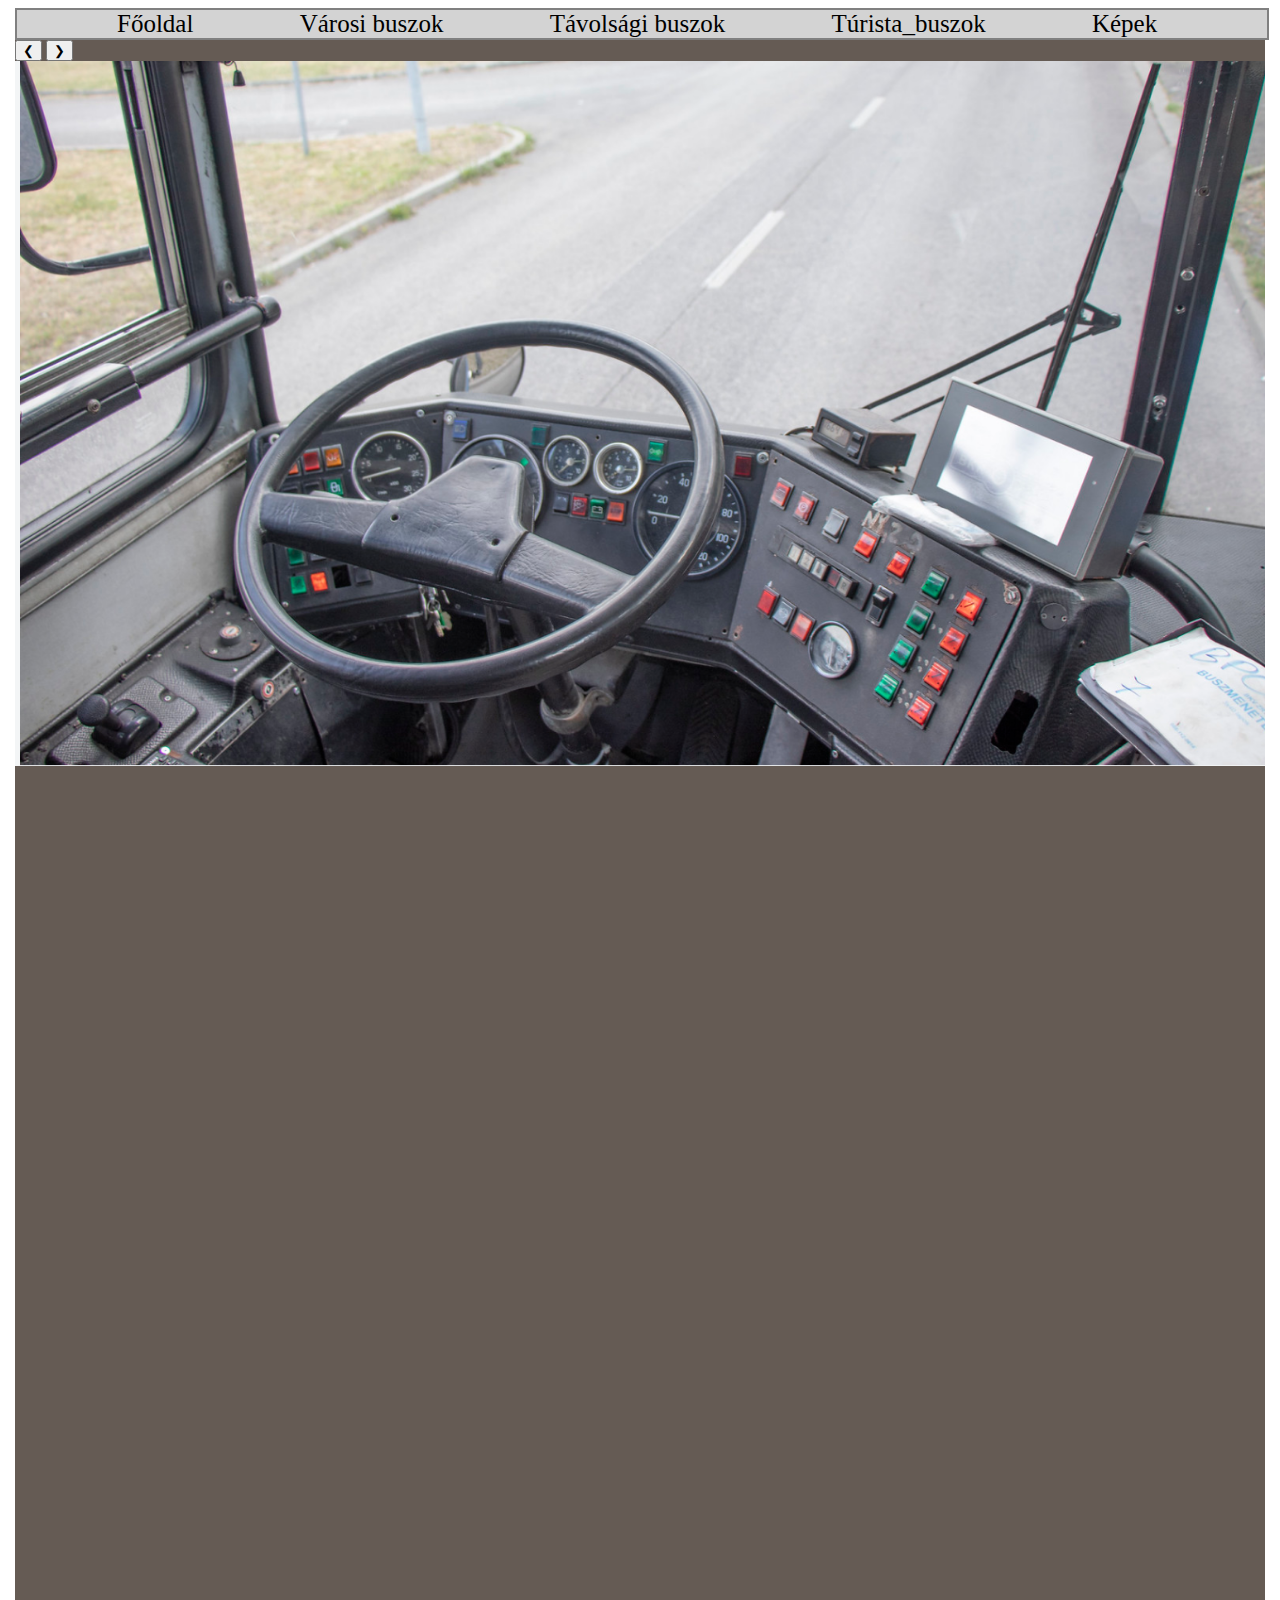
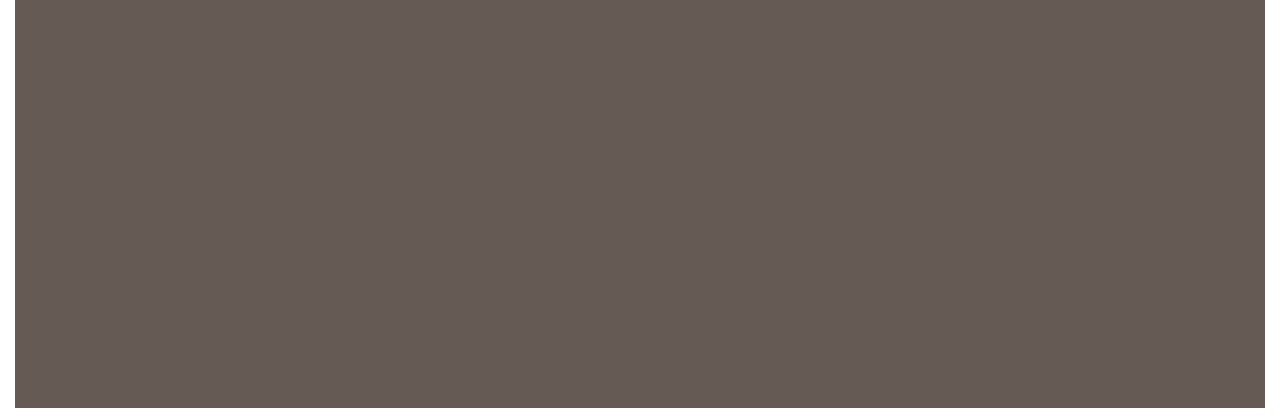
==== kepek.html @ a806b61a "first commit" ====
<!DOCTYPE html>
<html lang="hu">
<head>
    <meta charset="UTF-8">
    <meta http-equiv="X-UA-Compatible" content="IE=edge">
    <meta name="viewport" content="width=device-width, initial-scale=1.0">
    <title>Képek</title>
    <link rel="stylesheet" href="css/style.css">
</head>
<body>
    
</body>
    <div class="lap_alap">
        <div id="navcontainer">
            <ul>
            <li><a href="index.html" class="Turista">Főoldal</a></li>
            <li><a href="városi_buszok.html" class="Turista">Városi buszok</a></li>
            <li><a href="Távolági_buszok.html" class="Turista">Távolsági buszok</a></li>
            <li><a href="Túrista_buszok.html" class="Turista">Túrista_buszok</a></li>
            <li><a href="kepek.html" class="Turista">Képek</a></li>
            </ul>
        </div>
        <div>
            

<div class="w3-content w3-display-container">
     <button class="gomb1" onclick="plusDivs(-1)">&#10094;</button>
  <button class="gomb2" onclick="plusDivs(1)">&#10095;</button>
  
  <img class="mySlides" src="img/Városi_buszok/260(iroda).png" alt="1" style="width: 1250px"> 
  <img class="mySlides" src="img/Városi_buszok/260.png"alt="1" style="width: 1250px"> 
  <img class="mySlides" src="img/Városi_buszok/280(1).png"alt="1" style="width: 1250px">
  <img class="mySlides" src="img/Városi_buszok/280(2).png"alt="1" style="width: 1250px">
  <img class="mySlides" src="img/Városi_buszok/280(3).png"alt="1" style="width: 1250px">
  <img class="mySlides" src="img/Városi_buszok/280(4).png"alt="1" style="width: 1250px">
  <img class="mySlides" src="img/Városi_buszok/280.png"alt="1" style="width: 1250px">
  <img class="mySlides" src="img/Városi_buszok/412.png"alt="1" style="width: 1250px">
  <img class="mySlides" src="img/Városi_buszok/415.png"alt="1" style="width: 1250px">
  <img class="mySlides" src="img/Városi_buszok/435 (2).png"alt="1" style="width: 1250px">
  <img class="mySlides" src="img/Városi_buszok/435.png"alt="1" style="width: 1250px">
  <img class="mySlides" src="img/Városi_buszok/Citaro.png"alt="1" style="width: 1250px">
  <img class="mySlides" src="img/Városi_buszok/Conecto G.png"alt="1" style="width: 1250px">
  <img class="mySlides" src="img/Városi_buszok/NextGen. Connecto.png"alt="1" style="width: 1250px">
  <img class="mySlides" src="img/Városi_buszok/V180.png"alt="1" style="width: 1250px">
  <img class="mySlides" src="img/Városi_buszok/VanHool Ag300.png"alt="1" style="width: 1250px">
  <img class="mySlides" src="img/Városi_buszok/Volvo 7700A.png"alt="1" style="width: 1250px">
  <img class="mySlides" src="img/Városi_buszok/Volvo7700A.png"alt="1" style="width: 1250px">
  <img class="mySlides" src="img/Városi_buszok/Volvo 7905H.png"alt="1" style="width: 1250px">
  <img class="mySlides" src="img/Volán_buszok/2021-02-27 (29).png"alt="1" style="width: 1250px">
  <img class="mySlides" src="img/Volán_buszok/2021-02-27 (30).png"alt="1" style="width: 1250px">
  <img class="mySlides" src="img/Volán_buszok/2021-02-27 (31).png"alt="1" style="width: 1250px">
  <img class="mySlides" src="img/Volán_buszok/2021-02-27 (32).png"alt="1" style="width: 1250px">
  <img class="mySlides" src="img/Volán_buszok/2021-02-27 (33).png"alt="1" style="width: 1250px">
  <img class="mySlides" src="img/Volán_buszok/2021-02-27 (34).png"alt="1" style="width: 1250px">
  <img class="mySlides" src="img/Volán_buszok/256.png"alt="1" style="width: 1250px">
  <img class="mySlides" src="img/Volán_buszok/435.png"alt="1" style="width: 1250px">
  <img class="mySlides" src="img/Volán_buszok/c60.png"alt="1" style="width: 1250px">
  <img class="mySlides" src="img/Volán_buszok/7700AFL.png"alt="1" style="width: 1250px">
  <img class="mySlides" src="img/Volán_buszok/man city.png"alt="1" style="width: 1250px">
  <img class="mySlides" src="img/Volán_buszok/Setra Ikarus.png"alt="1" style="width: 1250px">
  <img class="mySlides" src="img/Volán_buszok/setra.png"alt="1" style="width: 1250px">
  <img class="mySlides" src="img/Volán_buszok/volvo7700AFL.png"alt="1" style="width: 1250px">
  <img class="mySlides" src="img/Túrista_buszok/setra eleje.png"alt="1" style="width: 1250px">
  <img class="mySlides" src="img/Túrista_buszok/setra belül.png"alt="1" style="width: 1250px">
  <img class="mySlides" src="img/Túrista_buszok/setra hátulja.png"alt="1" style="width: 1250px">
  <img class="mySlides" src="img/Túrista_buszok/Setra iroda.png"alt="1" style="width: 1250px">
  <img class="mySlides" src="img/Túrista_buszok/Setra_hátulja.png"alt="1" style="width: 1250px">
  <img class="mySlides" src="img/Túrista_buszok/tourismo 2.png"alt="1" style="width: 1250px">
  <img class="mySlides" src="img/Túrista_buszok/tourismo iroda manual.png"alt="1" style="width: 1250px">
  <img class="mySlides" src="img/Túrista_buszok/tourismo.png"alt="1" style="width: 1250px">
  <img class="mySlides" src="img/Túrista_buszok/Tourismo_iroda.png"alt="1" style="width: 1250px">
  <img class="mySlides" src="img/Túrista_buszok/volvo 9700.png"alt="1" style="width: 1250px">
  <img class="mySlides" src="img/Túrista_buszok/Volvo 9900.png"alt="1" style="width: 1250px">
  
</div>

<script>
var slideIndex = 1;
showDivs(slideIndex);

function plusDivs(n) {
  showDivs(slideIndex += n);
}

function showDivs(n) {
  var i;
  var x = document.getElementsByClassName("mySlides");
  if (n > x.length) {slideIndex = 1}
  if (n < 1) {slideIndex = x.length}
  for (i = 0; i < x.length; i++) {
    x[i].style.display = "none";  
  }
  x[slideIndex-1].style.display = "block";  
}
</script>
        </div>
    </div>

</html>
---- css/style.css ----
.lap_alap{
    background-color: rgb(101, 91, 84);
    height: 2000px;
    width: 1250px;
    margin: auto;
}

#navcontainer ul {
    float:center;
    width:100%;
    margin:0;
    padding:0;
    font-size:25px;
    color:#fff;
    background:lightgrey;
    border: gray 2px solid ;
    font-family: 'Outrider';
    }
    #navcontainer ul li {
    display:inline;
    }
    .Turista{
        margin-left: 100px;
    }
    ul{
        font-family:Georgia, 'Times New Roman', Times, serif;
    }
     li{
        font-family:Georgia, 'Times New Roman', Times, serif;
    }
    a{
        color: black;
        text-decoration: none;
        font-family:Georgia, 'Times New Roman', Times, serif;
    }
    a:active{
        color: gray;
        font-family:Georgia, 'Times New Roman', Times, serif;

    }
    a:hover{
        color: #fff;
        font-family:Georgia, 'Times New Roman', Times, serif;
    }
    .lap_varosi{
        background-color: rgb(0, 133, 188);
    height: 2250px;
    width: 1250px;
    margin: auto;
    }
    .varosi_szoveg{
        color: white;
    }
    .lap_varosi h1{
        border-bottom: white double 4px;
        margin-left: 10px;
        width: 500px;

    }
    .varosi_szoveg p{
        color: white;
        margin-left:10px ;
        font-size: 20px;
    }
    .lap_tavolsagi{
        background-color: rgb(247, 167,0);
        height: 2000px;
        width: 1250px;
        margin: auto;
    }
    .lap_tavolsagi h1{
        border-bottom: black double 4px;
        margin-left: 10px;
        width: 500px;
        color: black;

    }
    .lap_tavolsagi p{
        color: black;
        margin-left:10px ;
        font-size: 20px;
    }

    .turista_szoveg{
        background-color: rgb(203,213,214);
        height: 2000px;
        width: 1250px;
        margin: auto;
    }
    .turista_szoveg h1{
        border-bottom: black double 4px;
        margin-left: 10px;
        width: 500px;
        color: black;

    }
    .turista_szoveg p{
        color: black;
        margin-left:10px ;
        font-size: 20px;
    }
    .lap_tura{
        background-color: rgb(203,213,214);
    height: 2000px;
    width: 1250px;
    margin: auto;
    }
    .kep1{
        float: right;
        width: 400px;
        margin-top: -20px;
        margin-right: 200px;
        margin-bottom: 0px;
        border: black 2px double;
        box-shadow: 5px 5px 5px;
    }
    .kep2{
        float: right;
        width: 400px;
        
        margin-right: 10px;
        margin-top: -125px;
        border: black 2px double; box-shadow: 5px 5px 5px;
    }
    .kep3{
        float: right;
        width: 400px;
        margin-top: -100px;
        margin-right: 200px;
        margin-top: -85px;
        border: black 2px double; box-shadow: 5px 5px 5px;
    }
    .kep4{
        float: right;
        width: 400px;
        
        margin-right: 10px;
        margin-top: -30px;
        border: black 2px double; box-shadow: 5px 5px 5px;
    }
    .kep5{
        float: right;
        width: 400px;
        
        margin-right: -220px;
        margin-top: 20px;
        border: black 2px double; box-shadow: 5px 5px 5px;
    }
    .kep6{
        float: right;
        width: 400px;
        margin-bottom: -10px;
        margin-right: 10px;
        margin-top: -80px;
        border: black 2px double; box-shadow: 5px 5px 5px;
    }
    .kep7{
        float: right;
        width: 400px;
        margin-right: 200px;
        margin-top: -110px;
        border: black 2px double; box-shadow: 5px 5px 5px;
    }
    .mySlides {display:none;}

    .kep9{
        float: right;
        width: 225px;
        margin-top: -60px;
        margin-right: 150px;
        margin-bottom: 0px;
        border: black 2px double; box-shadow: 5px 5px 5px;
    }    
    

    .kep10{
        float: right;
        width: 225px;
        
        margin-right: 10px;
        margin-top: -50px;
        border: black 2px double; box-shadow: 5px 5px 5px;
    }   
    
    
    .kep11{
        float: right;
        width: 200px;
        margin-top: -30px;
        margin-right: 150px;
        margin-bottom: 0px;
        border: black 2px double; box-shadow: 5px 5px 5px;
    }   
    

    .kep12{
        float: right;
        width: 225px;
        
        margin-right: 10px;
        margin-top: -10px;
        border: black 2px double; box-shadow: 5px 5px 5px;
    }   
    .kep13{
        float: right;
        width: 225px;
        
        margin-right: 10px;
        margin-top: -40px;
        border: black 2px double; box-shadow: 5px 5px 5px;
    }   
    .kep14{
        float: right;
        width: 225px;
        margin-top: -25px;
        margin-right: 150px;
        margin-bottom: 0px;
        border: black 2px double; box-shadow: 5px 5px 5px;
    }   
    .kep15{
        float: right;
        width: 250px;
        margin-top: -72px;
        margin-right: 110px;
        margin-bottom: 0px;
        border: black 2px double; box-shadow: 5px 5px 5px;
    }   
    .kep16{
        float: right;
        width: 225px;
        
        margin-right: 10px;
        margin-top: -80px;
        border: black 2px double; box-shadow: 5px 5px 5px;
    }   
    .kep17{
        float: right;
        width: 250px;
        margin-top: -80px;
        margin-right: 110px;
        margin-bottom: 0px;
        border: black 2px double; box-shadow: 5px 5px 5px;
    }   
    .kep18{
        float: right;
        width: 225px;
        margin-top: -10px;
        margin-right: 150px;
        margin-bottom: 0px;
        border: black 2px double; box-shadow: 5px 5px 5px;
    }   
    .kep19{
        float: right;
        width: 225px;
        margin-top: -70px;
        margin-right: 150px;
        margin-bottom: -30px;
        border: black 2px double; box-shadow: 5px 5px 5px;
    }   
    .kep20{
        float: right;
        width: 225px;
        
        margin-right: 10px;
        margin-top: -70px;
        border: black 2px double; box-shadow: 5px 5px 5px;
    }   
    .video1{
        margin-left: 300px ;    box-shadow: 5px 5px 5px;
    }
    .bevezeto{
        font-family: Arial, Helvetica, sans-serif
    }
    @font-face {
        font-family: 'Outrider';
        src: local('fonts/outriderchromeital.ttf');
      }

      footer{
          color: black;
          font-size: 25px;
      }
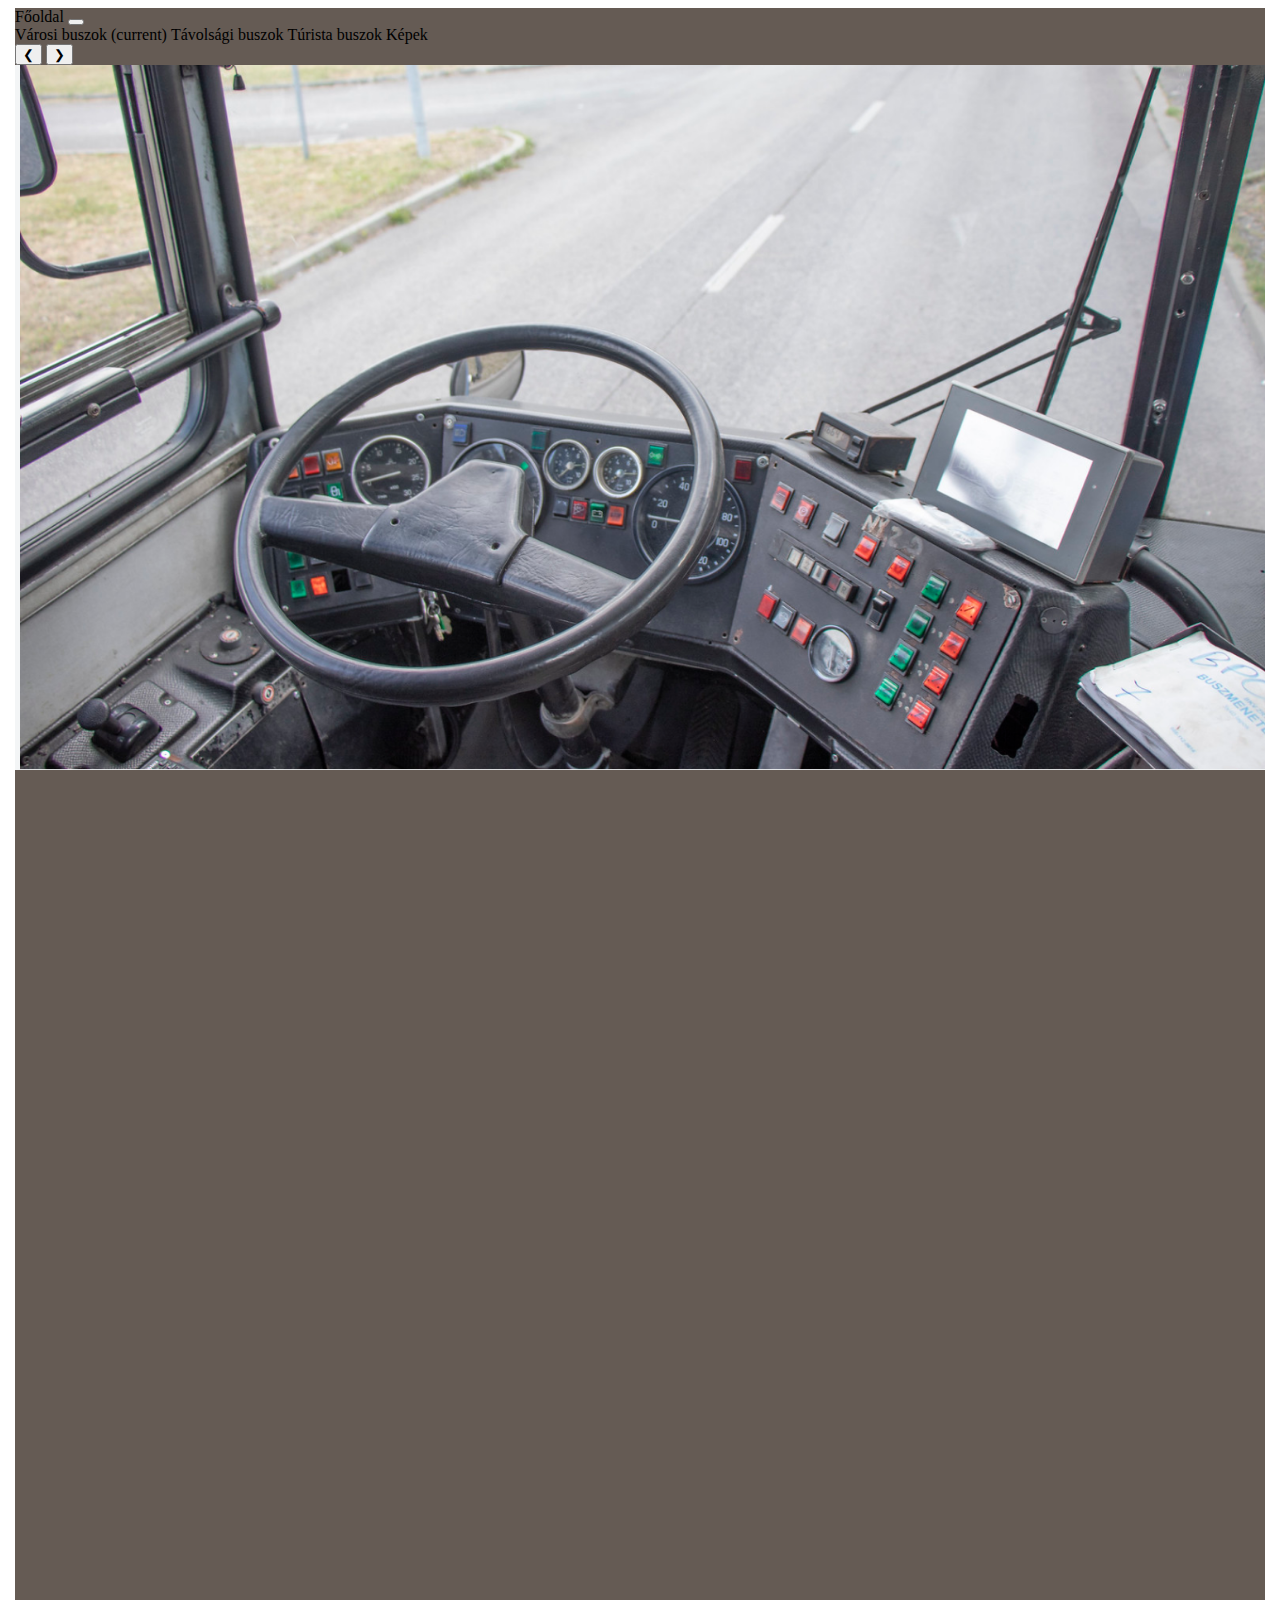
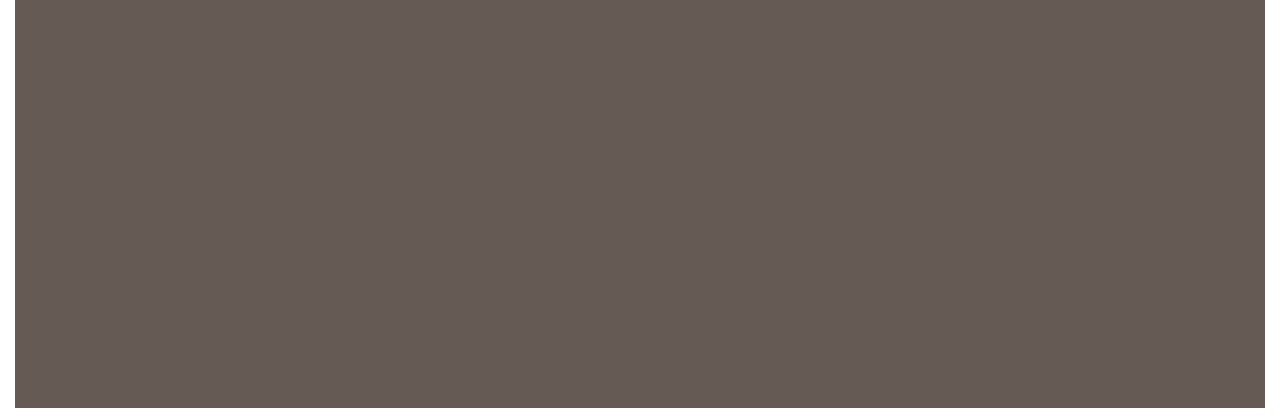
==== commit 5442696f: "navbar, img classok" ====
--- a/kepek.html
+++ b/kepek.html
@@ -6,20 +6,27 @@
     <meta name="viewport" content="width=device-width, initial-scale=1.0">
     <title>Képek</title>
     <link rel="stylesheet" href="css/style.css">
+    <link rel="stylesheet" href="https://cdn.jsdelivr.net/npm/bootstrap@4.6.0/dist/css/bootstrap.min.css" integrity="sha384-B0vP5xmATw1+K9KRQjQERJvTumQW0nPEzvF6L/Z6nronJ3oUOFUFpCjEUQouq2+l" crossorigin="anonymous">
 </head>
 <body>
     
 </body>
     <div class="lap_alap">
-        <div id="navcontainer">
-            <ul>
-            <li><a href="index.html" class="Turista">Főoldal</a></li>
-            <li><a href="városi_buszok.html" class="Turista">Városi buszok</a></li>
-            <li><a href="Távolági_buszok.html" class="Turista">Távolsági buszok</a></li>
-            <li><a href="Túrista_buszok.html" class="Turista">Túrista_buszok</a></li>
-            <li><a href="kepek.html" class="Turista">Képek</a></li>
-            </ul>
+      <nav class="navbar navbar-expand-lg navbar-light bg-light mx-auto">
+        <a class="navbar-brand" href="index.html">Főoldal</a>
+        <button class="navbar-toggler" type="button" data-toggle="collapse" data-target="#navbarNavAltMarkup" aria-controls="navbarNavAltMarkup" aria-expanded="false" aria-label="Toggle navigation">
+          <span class="navbar-toggler-icon"></span>
+        </button>
+        <div class="collapse navbar-collapse" id="navbarNavAltMarkup">
+          <div class="navbar-nav">
+            <a class="nav-link active" href="városi_buszok.html">Városi buszok <span class="sr-only">(current)</span></a>
+            <a class="nav-link" href="Távolági_buszok.html">Távolsági buszok</a>
+            <a class="nav-link" href="Túrista_buszok.html">Túrista buszok</a>
+            <a class="nav-link" href="kepek.html">Képek</a>
+            
+          </div>
         </div>
+      </nav>
         <div>
             
 
@@ -27,50 +34,50 @@
      <button class="gomb1" onclick="plusDivs(-1)">&#10094;</button>
   <button class="gomb2" onclick="plusDivs(1)">&#10095;</button>
   
-  <img class="mySlides" src="img/Városi_buszok/260(iroda).png" alt="1" style="width: 1250px"> 
-  <img class="mySlides" src="img/Városi_buszok/260.png"alt="1" style="width: 1250px"> 
-  <img class="mySlides" src="img/Városi_buszok/280(1).png"alt="1" style="width: 1250px">
-  <img class="mySlides" src="img/Városi_buszok/280(2).png"alt="1" style="width: 1250px">
-  <img class="mySlides" src="img/Városi_buszok/280(3).png"alt="1" style="width: 1250px">
-  <img class="mySlides" src="img/Városi_buszok/280(4).png"alt="1" style="width: 1250px">
-  <img class="mySlides" src="img/Városi_buszok/280.png"alt="1" style="width: 1250px">
-  <img class="mySlides" src="img/Városi_buszok/412.png"alt="1" style="width: 1250px">
-  <img class="mySlides" src="img/Városi_buszok/415.png"alt="1" style="width: 1250px">
-  <img class="mySlides" src="img/Városi_buszok/435 (2).png"alt="1" style="width: 1250px">
-  <img class="mySlides" src="img/Városi_buszok/435.png"alt="1" style="width: 1250px">
-  <img class="mySlides" src="img/Városi_buszok/Citaro.png"alt="1" style="width: 1250px">
-  <img class="mySlides" src="img/Városi_buszok/Conecto G.png"alt="1" style="width: 1250px">
-  <img class="mySlides" src="img/Városi_buszok/NextGen. Connecto.png"alt="1" style="width: 1250px">
-  <img class="mySlides" src="img/Városi_buszok/V180.png"alt="1" style="width: 1250px">
-  <img class="mySlides" src="img/Városi_buszok/VanHool Ag300.png"alt="1" style="width: 1250px">
-  <img class="mySlides" src="img/Városi_buszok/Volvo 7700A.png"alt="1" style="width: 1250px">
-  <img class="mySlides" src="img/Városi_buszok/Volvo7700A.png"alt="1" style="width: 1250px">
-  <img class="mySlides" src="img/Városi_buszok/Volvo 7905H.png"alt="1" style="width: 1250px">
-  <img class="mySlides" src="img/Volán_buszok/2021-02-27 (29).png"alt="1" style="width: 1250px">
-  <img class="mySlides" src="img/Volán_buszok/2021-02-27 (30).png"alt="1" style="width: 1250px">
-  <img class="mySlides" src="img/Volán_buszok/2021-02-27 (31).png"alt="1" style="width: 1250px">
-  <img class="mySlides" src="img/Volán_buszok/2021-02-27 (32).png"alt="1" style="width: 1250px">
-  <img class="mySlides" src="img/Volán_buszok/2021-02-27 (33).png"alt="1" style="width: 1250px">
-  <img class="mySlides" src="img/Volán_buszok/2021-02-27 (34).png"alt="1" style="width: 1250px">
-  <img class="mySlides" src="img/Volán_buszok/256.png"alt="1" style="width: 1250px">
-  <img class="mySlides" src="img/Volán_buszok/435.png"alt="1" style="width: 1250px">
-  <img class="mySlides" src="img/Volán_buszok/c60.png"alt="1" style="width: 1250px">
-  <img class="mySlides" src="img/Volán_buszok/7700AFL.png"alt="1" style="width: 1250px">
-  <img class="mySlides" src="img/Volán_buszok/man city.png"alt="1" style="width: 1250px">
-  <img class="mySlides" src="img/Volán_buszok/Setra Ikarus.png"alt="1" style="width: 1250px">
-  <img class="mySlides" src="img/Volán_buszok/setra.png"alt="1" style="width: 1250px">
-  <img class="mySlides" src="img/Volán_buszok/volvo7700AFL.png"alt="1" style="width: 1250px">
-  <img class="mySlides" src="img/Túrista_buszok/setra eleje.png"alt="1" style="width: 1250px">
-  <img class="mySlides" src="img/Túrista_buszok/setra belül.png"alt="1" style="width: 1250px">
-  <img class="mySlides" src="img/Túrista_buszok/setra hátulja.png"alt="1" style="width: 1250px">
-  <img class="mySlides" src="img/Túrista_buszok/Setra iroda.png"alt="1" style="width: 1250px">
-  <img class="mySlides" src="img/Túrista_buszok/Setra_hátulja.png"alt="1" style="width: 1250px">
-  <img class="mySlides" src="img/Túrista_buszok/tourismo 2.png"alt="1" style="width: 1250px">
-  <img class="mySlides" src="img/Túrista_buszok/tourismo iroda manual.png"alt="1" style="width: 1250px">
-  <img class="mySlides" src="img/Túrista_buszok/tourismo.png"alt="1" style="width: 1250px">
-  <img class="mySlides" src="img/Túrista_buszok/Tourismo_iroda.png"alt="1" style="width: 1250px">
-  <img class="mySlides" src="img/Túrista_buszok/volvo 9700.png"alt="1" style="width: 1250px">
-  <img class="mySlides" src="img/Túrista_buszok/Volvo 9900.png"alt="1" style="width: 1250px">
+  <img class="mySlides rounded " src="img/Városi_buszok/260(iroda).png" alt="1" style="width: 1250px"> 
+  <img class="mySlides rounded" src="img/Városi_buszok/260.png"alt="1" style="width: 1250px"> 
+  <img class="mySlides rounded" src="img/Városi_buszok/280(1).png"alt="1" style="width: 1250px">
+  <img class="mySlides rounded" src="img/Városi_buszok/280(2).png"alt="1" style="width: 1250px">
+  <img class="mySlides rounded" src="img/Városi_buszok/280(3).png"alt="1" style="width: 1250px">
+  <img class="mySlides rounded" src="img/Városi_buszok/280(4).png"alt="1" style="width: 1250px">
+  <img class="mySlides rounded" src="img/Városi_buszok/280.png"alt="1" style="width: 1250px">
+  <img class="mySlides rounded" src="img/Városi_buszok/412.png"alt="1" style="width: 1250px">
+  <img class="mySlides rounded" src="img/Városi_buszok/415.png"alt="1" style="width: 1250px">
+  <img class="mySlides rounded" src="img/Városi_buszok/435 (2).png"alt="1" style="width: 1250px">
+  <img class="mySlides rounded" src="img/Városi_buszok/435.png"alt="1" style="width: 1250px">
+  <img class="mySlides rounded" src="img/Városi_buszok/Citaro.png"alt="1" style="width: 1250px">
+  <img class="mySlides rounded " src="img/Városi_buszok/Conecto G.png"alt="1" style="width: 1250px">
+  <img class="mySlides rounded" src="img/Városi_buszok/NextGen. Connecto.png"alt="1" style="width: 1250px">
+  <img class="mySlides rounded" src="img/Városi_buszok/V180.png"alt="1" style="width: 1250px">
+  <img class="mySlides rounded" src="img/Városi_buszok/VanHool Ag300.png"alt="1" style="width: 1250px">
+  <img class="mySlides rounded" src="img/Városi_buszok/Volvo 7700A.png"alt="1" style="width: 1250px">
+  <img class="mySlides rounded" src="img/Városi_buszok/Volvo7700A.png"alt="1" style="width: 1250px">
+  <img class="mySlides rounded" src="img/Városi_buszok/Volvo 7905H.png"alt="1" style="width: 1250px">
+  <img class="mySlides rounded" src="img/Volán_buszok/2021-02-27 (29).png"alt="1" style="width: 1250px">
+  <img class="mySlides rounded" src="img/Volán_buszok/2021-02-27 (30).png"alt="1" style="width: 1250px">
+  <img class="mySlides rounded" src="img/Volán_buszok/2021-02-27 (31).png"alt="1" style="width: 1250px">
+  <img class="mySlides rounded" src="img/Volán_buszok/2021-02-27 (32).png"alt="1" style="width: 1250px">
+  <img class="mySlides rounded" src="img/Volán_buszok/2021-02-27 (33).png"alt="1" style="width: 1250px">
+  <img class="mySlides rounded" src="img/Volán_buszok/2021-02-27 (34).png"alt="1" style="width: 1250px">
+  <img class="mySlides rounded" src="img/Volán_buszok/256.png"alt="1" style="width: 1250px">
+  <img class="mySlides rounded" src="img/Volán_buszok/435.png"alt="1" style="width: 1250px">
+  <img class="mySlides rounded" src="img/Volán_buszok/c60.png"alt="1" style="width: 1250px">
+  <img class="mySlides rounded" src="img/Volán_buszok/7700AFL.png"alt="1" style="width: 1250px">
+  <img class="mySlides rounded" src="img/Volán_buszok/man city.png"alt="1" style="width: 1250px">
+  <img class="mySlides rounded" src="img/Volán_buszok/Setra Ikarus.png"alt="1" style="width: 1250px">
+  <img class="mySlides rounded" src="img/Volán_buszok/setra.png"alt="1" style="width: 1250px">
+  <img class="mySlides rounded" src="img/Volán_buszok/volvo7700AFL.png"alt="1" style="width: 1250px">
+  <img class="mySlides rounded" src="img/Túrista_buszok/setra eleje.png"alt="1" style="width: 1250px">
+  <img class="mySlides rounded" src="img/Túrista_buszok/setra belül.png"alt="1" style="width: 1250px">
+  <img class="mySlides rounded" src="img/Túrista_buszok/setra hátulja.png"alt="1" style="width: 1250px">
+  <img class="mySlides rounded" src="img/Túrista_buszok/Setra iroda.png"alt="1" style="width: 1250px">
+  <img class="mySlides rounded" src="img/Túrista_buszok/Setra_hátulja.png"alt="1" style="width: 1250px">
+  <img class="mySlides rounded" src="img/Túrista_buszok/tourismo 2.png"alt="1" style="width: 1250px">
+  <img class="mySlides rounded" src="img/Túrista_buszok/tourismo iroda manual.png"alt="1" style="width: 1250px">
+  <img class="mySlides rounded" src="img/Túrista_buszok/tourismo.png"alt="1" style="width: 1250px">
+  <img class="mySlides rounded" src="img/Túrista_buszok/Tourismo_iroda.png"alt="1" style="width: 1250px">
+  <img class="mySlides rounded" src="img/Túrista_buszok/volvo 9700.png"alt="1" style="width: 1250px">
+  <img class="mySlides rounded" src="img/Túrista_buszok/Volvo 9900.png"alt="1" style="width: 1250px">
   
 </div>
 
--- a/css/style.css
+++ b/css/style.css
@@ -44,7 +44,7 @@
     }
     .lap_varosi{
         background-color: rgb(0, 133, 188);
-    height: 2250px;
+    height: 2550px;
     width: 1250px;
     margin: auto;
     }
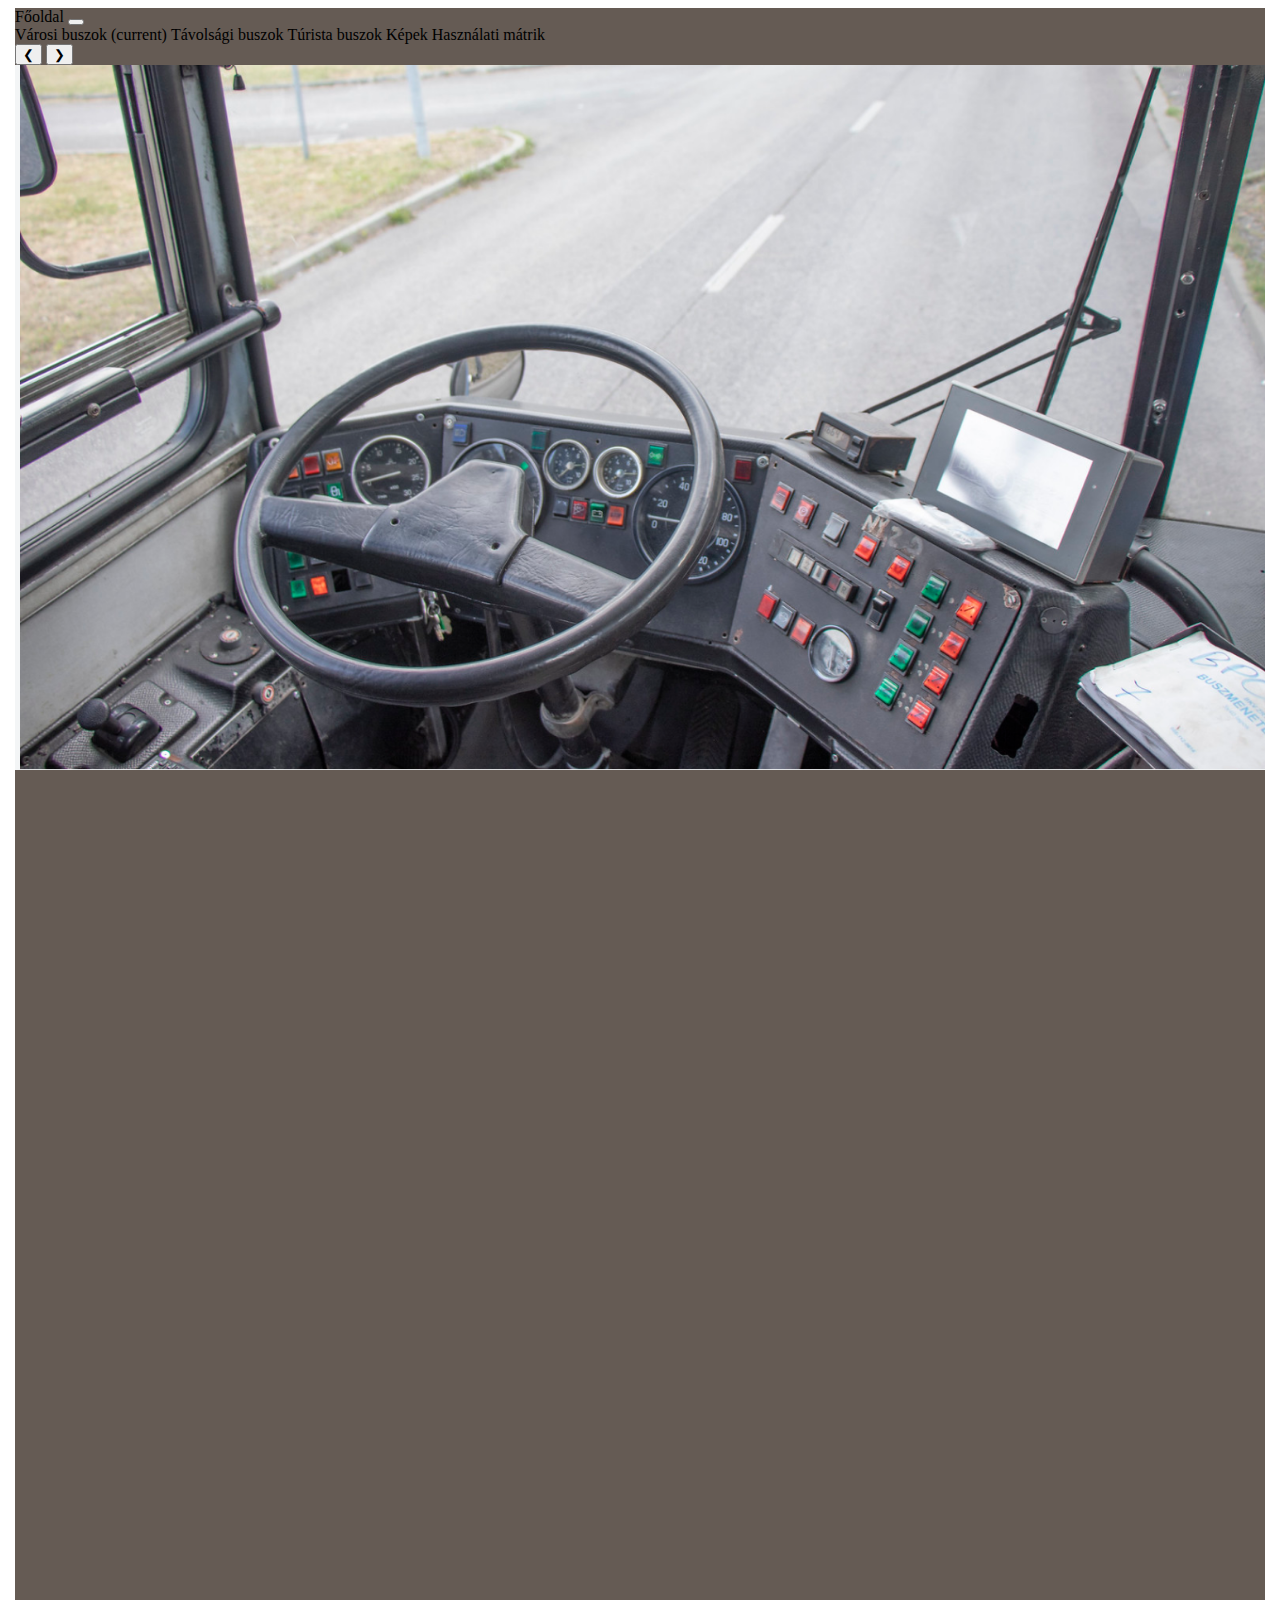
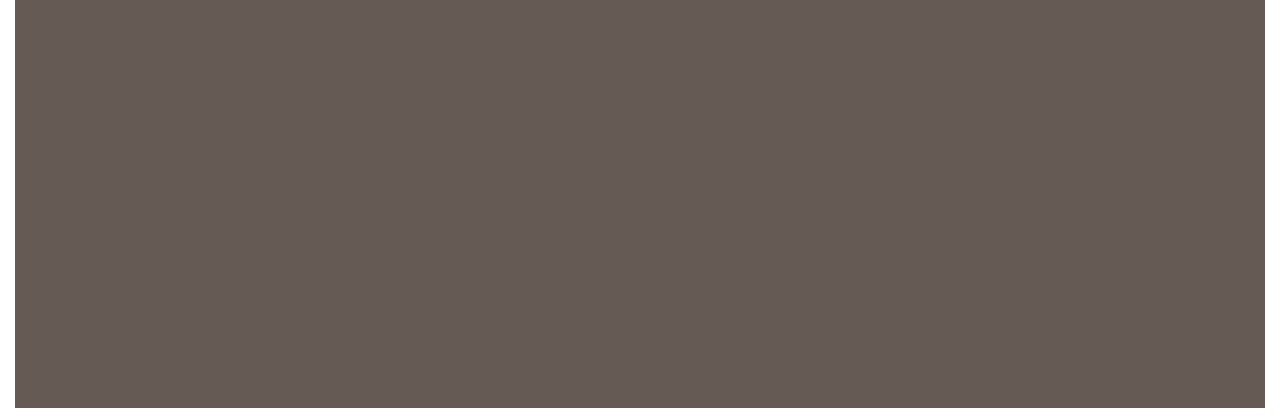
==== commit 5a86e8aa: "grid, table, img" ====
--- a/kepek.html
+++ b/kepek.html
@@ -11,7 +11,7 @@
 <body>
     
 </body>
-    <div class="lap_alap">
+    <div class="lap_alap container">
       <nav class="navbar navbar-expand-lg navbar-light bg-light mx-auto">
         <a class="navbar-brand" href="index.html">Főoldal</a>
         <button class="navbar-toggler" type="button" data-toggle="collapse" data-target="#navbarNavAltMarkup" aria-controls="navbarNavAltMarkup" aria-expanded="false" aria-label="Toggle navigation">
@@ -23,6 +23,7 @@
             <a class="nav-link" href="Távolági_buszok.html">Távolsági buszok</a>
             <a class="nav-link" href="Túrista_buszok.html">Túrista buszok</a>
             <a class="nav-link" href="kepek.html">Képek</a>
+            <a class="nav-link" href="használati_mátrix.html">Használati mátrik</a>
             
           </div>
         </div>
@@ -34,50 +35,50 @@
      <button class="gomb1" onclick="plusDivs(-1)">&#10094;</button>
   <button class="gomb2" onclick="plusDivs(1)">&#10095;</button>
   
-  <img class="mySlides rounded " src="img/Városi_buszok/260(iroda).png" alt="1" style="width: 1250px"> 
-  <img class="mySlides rounded" src="img/Városi_buszok/260.png"alt="1" style="width: 1250px"> 
-  <img class="mySlides rounded" src="img/Városi_buszok/280(1).png"alt="1" style="width: 1250px">
-  <img class="mySlides rounded" src="img/Városi_buszok/280(2).png"alt="1" style="width: 1250px">
-  <img class="mySlides rounded" src="img/Városi_buszok/280(3).png"alt="1" style="width: 1250px">
-  <img class="mySlides rounded" src="img/Városi_buszok/280(4).png"alt="1" style="width: 1250px">
-  <img class="mySlides rounded" src="img/Városi_buszok/280.png"alt="1" style="width: 1250px">
-  <img class="mySlides rounded" src="img/Városi_buszok/412.png"alt="1" style="width: 1250px">
-  <img class="mySlides rounded" src="img/Városi_buszok/415.png"alt="1" style="width: 1250px">
-  <img class="mySlides rounded" src="img/Városi_buszok/435 (2).png"alt="1" style="width: 1250px">
-  <img class="mySlides rounded" src="img/Városi_buszok/435.png"alt="1" style="width: 1250px">
-  <img class="mySlides rounded" src="img/Városi_buszok/Citaro.png"alt="1" style="width: 1250px">
-  <img class="mySlides rounded " src="img/Városi_buszok/Conecto G.png"alt="1" style="width: 1250px">
-  <img class="mySlides rounded" src="img/Városi_buszok/NextGen. Connecto.png"alt="1" style="width: 1250px">
-  <img class="mySlides rounded" src="img/Városi_buszok/V180.png"alt="1" style="width: 1250px">
-  <img class="mySlides rounded" src="img/Városi_buszok/VanHool Ag300.png"alt="1" style="width: 1250px">
-  <img class="mySlides rounded" src="img/Városi_buszok/Volvo 7700A.png"alt="1" style="width: 1250px">
-  <img class="mySlides rounded" src="img/Városi_buszok/Volvo7700A.png"alt="1" style="width: 1250px">
-  <img class="mySlides rounded" src="img/Városi_buszok/Volvo 7905H.png"alt="1" style="width: 1250px">
-  <img class="mySlides rounded" src="img/Volán_buszok/2021-02-27 (29).png"alt="1" style="width: 1250px">
-  <img class="mySlides rounded" src="img/Volán_buszok/2021-02-27 (30).png"alt="1" style="width: 1250px">
-  <img class="mySlides rounded" src="img/Volán_buszok/2021-02-27 (31).png"alt="1" style="width: 1250px">
-  <img class="mySlides rounded" src="img/Volán_buszok/2021-02-27 (32).png"alt="1" style="width: 1250px">
-  <img class="mySlides rounded" src="img/Volán_buszok/2021-02-27 (33).png"alt="1" style="width: 1250px">
-  <img class="mySlides rounded" src="img/Volán_buszok/2021-02-27 (34).png"alt="1" style="width: 1250px">
-  <img class="mySlides rounded" src="img/Volán_buszok/256.png"alt="1" style="width: 1250px">
-  <img class="mySlides rounded" src="img/Volán_buszok/435.png"alt="1" style="width: 1250px">
-  <img class="mySlides rounded" src="img/Volán_buszok/c60.png"alt="1" style="width: 1250px">
-  <img class="mySlides rounded" src="img/Volán_buszok/7700AFL.png"alt="1" style="width: 1250px">
-  <img class="mySlides rounded" src="img/Volán_buszok/man city.png"alt="1" style="width: 1250px">
-  <img class="mySlides rounded" src="img/Volán_buszok/Setra Ikarus.png"alt="1" style="width: 1250px">
-  <img class="mySlides rounded" src="img/Volán_buszok/setra.png"alt="1" style="width: 1250px">
-  <img class="mySlides rounded" src="img/Volán_buszok/volvo7700AFL.png"alt="1" style="width: 1250px">
-  <img class="mySlides rounded" src="img/Túrista_buszok/setra eleje.png"alt="1" style="width: 1250px">
-  <img class="mySlides rounded" src="img/Túrista_buszok/setra belül.png"alt="1" style="width: 1250px">
-  <img class="mySlides rounded" src="img/Túrista_buszok/setra hátulja.png"alt="1" style="width: 1250px">
-  <img class="mySlides rounded" src="img/Túrista_buszok/Setra iroda.png"alt="1" style="width: 1250px">
-  <img class="mySlides rounded" src="img/Túrista_buszok/Setra_hátulja.png"alt="1" style="width: 1250px">
-  <img class="mySlides rounded" src="img/Túrista_buszok/tourismo 2.png"alt="1" style="width: 1250px">
-  <img class="mySlides rounded" src="img/Túrista_buszok/tourismo iroda manual.png"alt="1" style="width: 1250px">
-  <img class="mySlides rounded" src="img/Túrista_buszok/tourismo.png"alt="1" style="width: 1250px">
-  <img class="mySlides rounded" src="img/Túrista_buszok/Tourismo_iroda.png"alt="1" style="width: 1250px">
-  <img class="mySlides rounded" src="img/Túrista_buszok/volvo 9700.png"alt="1" style="width: 1250px">
-  <img class="mySlides rounded" src="img/Túrista_buszok/Volvo 9900.png"alt="1" style="width: 1250px">
+  <img class="mySlides rounded  w-75 mx-auto" src="img/Városi_buszok/260(iroda).png" alt="1" style="width: 1250px"> 
+  <img class="mySlides rounded w-75 mx-auto" src="img/Városi_buszok/260.png"alt="1" > 
+  <img class="mySlides rounded w-75 mx-auto" src="img/Városi_buszok/280(1).png"alt="1" >
+  <img class="mySlides rounded w-75 mx-auto" src="img/Városi_buszok/280(2).png"alt="1" >
+  <img class="mySlides rounded w-75 mx-auto" src="img/Városi_buszok/280(3).png"alt="1" >
+  <img class="mySlides rounded w-75 mx-auto" src="img/Városi_buszok/280(4).png"alt="1" >
+  <img class="mySlides rounded w-75 mx-auto" src="img/Városi_buszok/280.png"alt="1" >
+  <img class="mySlides rounded w-75 mx-auto" src="img/Városi_buszok/412.png"alt="1" >
+  <img class="mySlides rounded w-75 mx-auto" src="img/Városi_buszok/415.png"alt="1" >
+  <img class="mySlides rounded w-75 mx-auto" src="img/Városi_buszok/435 (2).png"alt="1" >
+  <img class="mySlides rounded w-75 mx-auto" src="img/Városi_buszok/435.png"alt="1" >
+  <img class="mySlides rounded w-75 mx-auto" src="img/Városi_buszok/Citaro.png"alt="1" >
+  <img class="mySlides rounded w-75 mx-auto " src="img/Városi_buszok/Conecto G.png"alt="1" >
+  <img class="mySlides rounded w-75 mx-auto" src="img/Városi_buszok/NextGen. Connecto.png"alt="1" >
+  <img class="mySlides rounded w-75 mx-auto" src="img/Városi_buszok/V180.png"alt="1" >
+  <img class="mySlides rounded w-75 mx-auto" src="img/Városi_buszok/VanHool Ag300.png"alt="1" >
+  <img class="mySlides rounded w-75 mx-auto" src="img/Városi_buszok/Volvo 7700A.png"alt="1" >
+  <img class="mySlides rounded w-75 mx-auto" src="img/Városi_buszok/Volvo7700A.png"alt="1" >
+  <img class="mySlides rounded w-75 mx-auto" src="img/Városi_buszok/Volvo 7905H.png"alt="1" >
+  <img class="mySlides rounded w-75 mx-auto" src="img/Volán_buszok/2021-02-27 (29).png"alt="1" >
+  <img class="mySlides rounded w-75 mx-auto" src="img/Volán_buszok/2021-02-27 (30).png"alt="1" >
+  <img class="mySlides rounded w-75 mx-auto" src="img/Volán_buszok/2021-02-27 (31).png"alt="1" >
+  <img class="mySlides rounded w-75 mx-auto" src="img/Volán_buszok/2021-02-27 (32).png"alt="1" >
+  <img class="mySlides rounded w-75 mx-auto" src="img/Volán_buszok/2021-02-27 (33).png"alt="1" >
+  <img class="mySlides rounded w-75 mx-auto" src="img/Volán_buszok/2021-02-27 (34).png"alt="1" >
+  <img class="mySlides rounded w-75 mx-auto" src="img/Volán_buszok/256.png"alt="1" >
+  <img class="mySlides rounded w-75 mx-auto" src="img/Volán_buszok/435.png"alt="1" >
+  <img class="mySlides rounded w-75 mx-auto" src="img/Volán_buszok/c60.png"alt="1" >
+  <img class="mySlides rounded w-75 mx-auto" src="img/Volán_buszok/7700AFL.png"alt="1" >
+  <img class="mySlides rounded w-75 mx-auto" src="img/Volán_buszok/man city.png"alt="1" >
+  <img class="mySlides rounded w-75 mx-auto" src="img/Volán_buszok/Setra Ikarus.png"alt="1" >
+  <img class="mySlides rounded w-75 mx-auto" src="img/Volán_buszok/setra.png"alt="1" >
+  <img class="mySlides rounded w-75 mx-auto" src="img/Volán_buszok/volvo7700AFL.png"alt="1" >
+  <img class="mySlides rounded w-75 mx-auto" src="img/Túrista_buszok/setra eleje.png"alt="1" >
+  <img class="mySlides rounded w-75 mx-auto" src="img/Túrista_buszok/setra belül.png"alt="1" >
+  <img class="mySlides rounded w-75 mx-auto" src="img/Túrista_buszok/setra hátulja.png"alt="1" >
+  <img class="mySlides rounded w-75 mx-auto" src="img/Túrista_buszok/Setra iroda.png"alt="1" >
+  <img class="mySlides rounded w-75 mx-auto" src="img/Túrista_buszok/Setra_hátulja.png"alt="1" >
+  <img class="mySlides rounded w-75 mx-auto" src="img/Túrista_buszok/tourismo 2.png"alt="1" >
+  <img class="mySlides rounded w-75 mx-auto" src="img/Túrista_buszok/tourismo iroda manual.png"alt="1" >
+  <img class="mySlides rounded w-75 mx-auto" src="img/Túrista_buszok/tourismo.png"alt="1" >
+  <img class="mySlides rounded w-75 mx-auto" src="img/Túrista_buszok/Tourismo_iroda.png"alt="1" >
+  <img class="mySlides rounded w-75 mx-auto" src="img/Túrista_buszok/volvo 9700.png"alt="1" >
+  <img class="mySlides rounded w-75 mx-auto" src="img/Túrista_buszok/Volvo 9900.png"alt="1" >
   
 </div>
 
--- a/css/style.css
+++ b/css/style.css
@@ -44,7 +44,7 @@
     }
     .lap_varosi{
         background-color: rgb(0, 133, 188);
-    height: 2550px;
+    height: 2850px;
     width: 1250px;
     margin: auto;
     }
